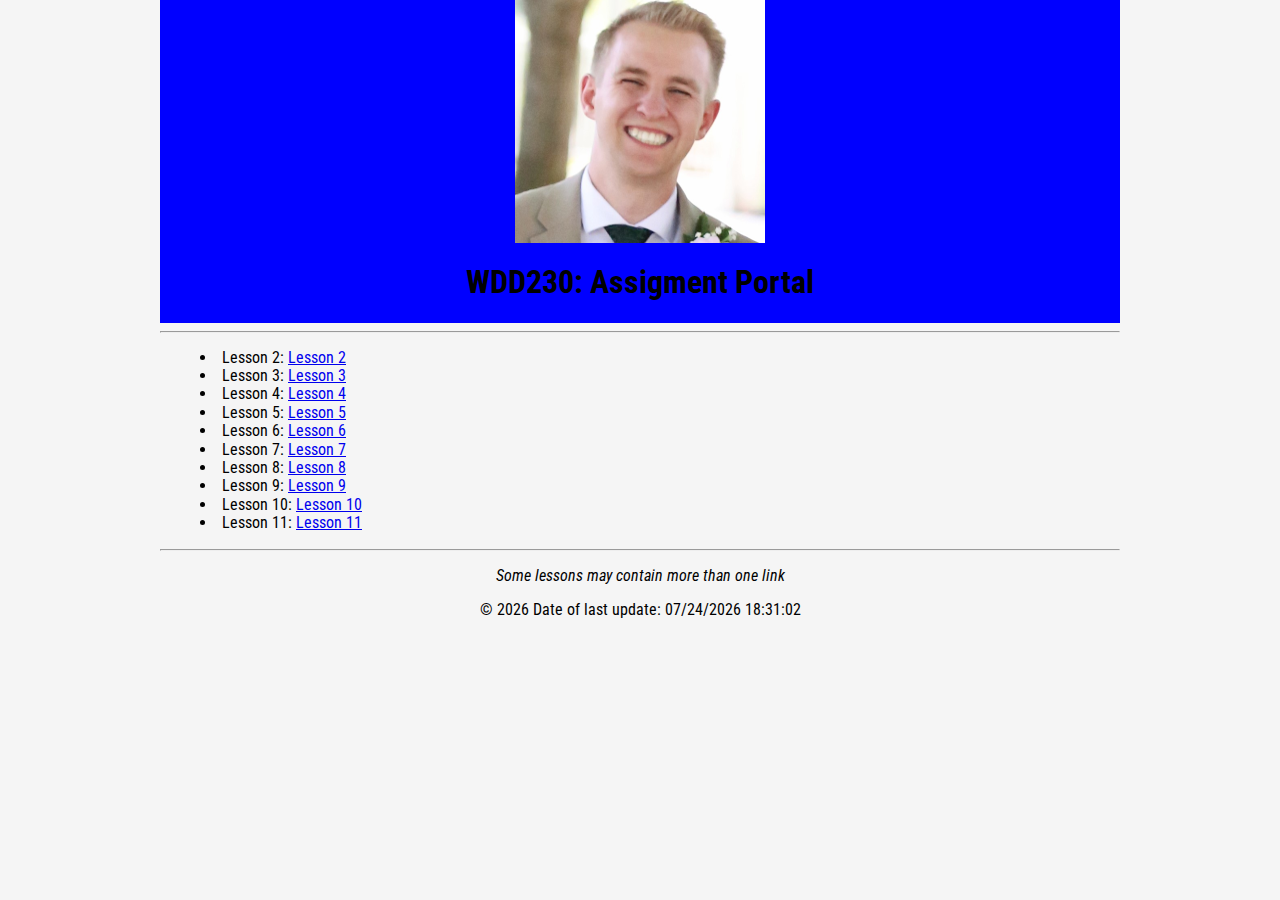
==== index.html @ c276b494 "test fix next page navigation" ====
<!DOCTYPE html>
<html lang="en">
<head>
    <meta charset="UTF-8">
    <meta http-equiv="X-UA-Compatible" content="IE=edge">
    <meta name="viewport" content="width=device-width, initial-scale=1.0">
    <meta name="description" conent="An assignment portal for Tyler Skalka for WDD230: Frontend development at Brigham Young University - Idaho">
    <link rel="preconnect" href="https://fonts.googleapis.com">
    <link rel="preconnect" href="https://fonts.gstatic.com" crossorigin>
    <link href="https://fonts.googleapis.com/css2?family=Roboto+Condensed:wght@300;700&display=swap" rel="stylesheet">
    <link rel ="stylesheet" href="styles/normalize.css">
    <link rel="stylesheet" href="styles/style-sheet.css">
    <link rel ="stylesheet" href="styles/medium.css">
    <title>Tyler's WDD 230 portal</title>
</head>
<body>
    <header>
        <img src="images/fixedprofilepic.png" alt ="profile picture">
        <h1>WDD230: Assigment Portal</h1>
    </header>
    <main>
        <hr>
        <ul>
            <li>Lesson 2: <a href="./week2/design-principles.html">Lesson 2</a></li>
            <li>Lesson 3: <a href="index.html">Lesson 3</a></li>
            <li>Lesson 4: <a href="index.html">Lesson 4</a></li>
            <li>Lesson 5: <a href="index.html">Lesson 5</a></li>
            <li>Lesson 6: <a href="index.html">Lesson 6</a></li>
            <li>Lesson 7: <a href="index.html">Lesson 7</a></li>
            <li>Lesson 8: <a href="index.html">Lesson 8</a></li>
            <li>Lesson 9: <a href="index.html">Lesson 9</a></li>
            <li>Lesson 10: <a href="index.html">Lesson 10</a></li>
            <li>Lesson 11: <a href="index.html">Lesson 11</a></li>
        </ul>
        <hr>
        <p>Some lessons may contain more than one link</p>
    </main>

<footer>
    &copy;
</footer>
<script src="./scripts/script.js"></script>
</body>
</html>
---- styles/style-sheet.css ----
body
{
    max-width: 960px;
    margin: 0 auto;
    background-color: whitesmoke;
    font-family: 'Roboto Condensed', sans-serif;
}

header{
    display: grid;
    grid-template-columns: auto;
    background-color: blue;
}

ul{
    list-style-position: inside;
}
p{
    font-style: italic;
}
---- styles/medium.css ----
@media only screen and (min-width: 32.5em)
{
    img{
        display: block;
        margin-left: auto;
        margin-right: auto;
    }

    h1{
        text-align: center;
    }

    p{
        text-align: center;
    }

    footer{
        text-align: center;
    }

}
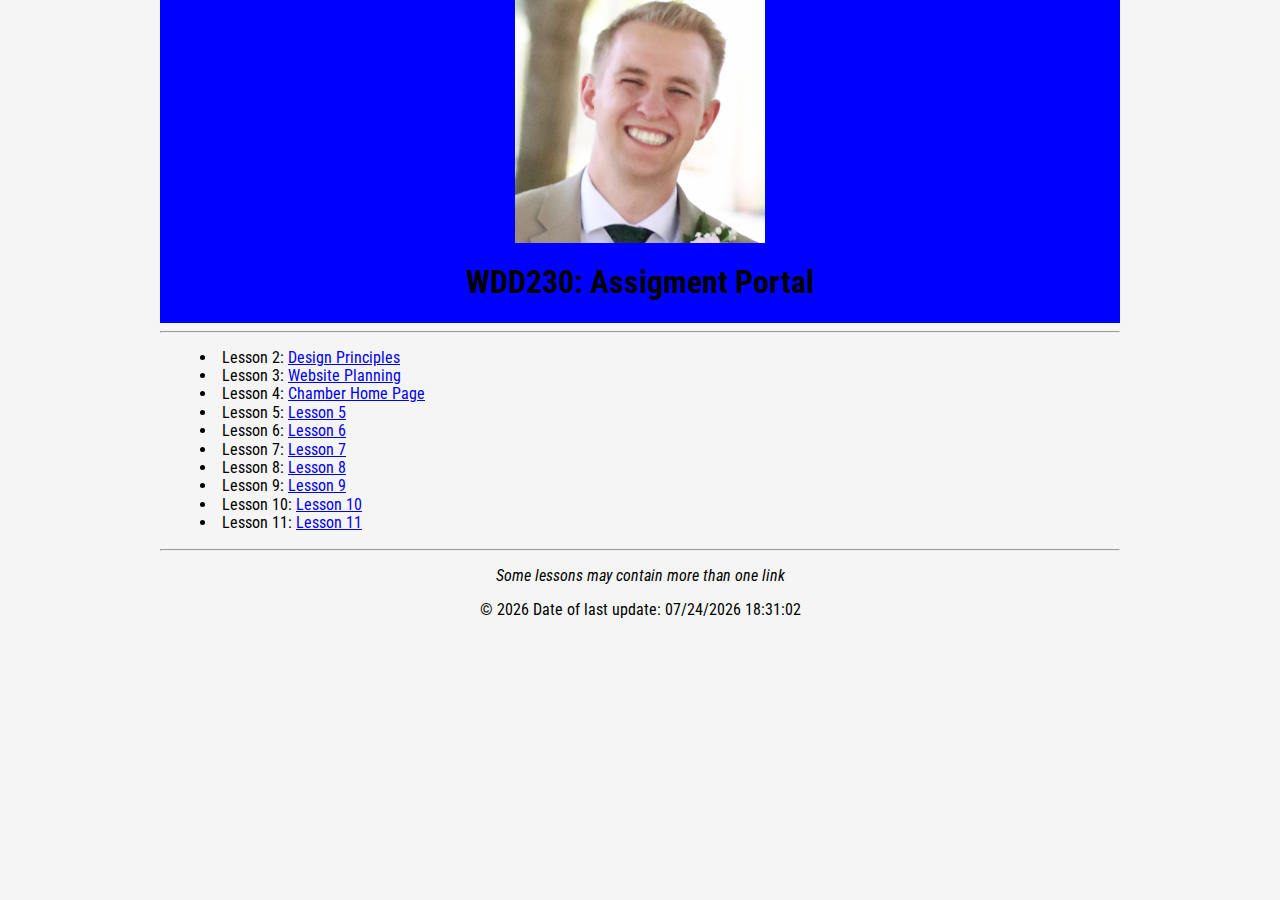
==== commit 3e857306: "chamber homepage" ====
--- a/index.html
+++ b/index.html
@@ -21,9 +21,9 @@
     <main>
         <hr>
         <ul>
-            <li>Lesson 2: <a href="./week2/design-principles.html">Lesson 2</a></li>
-            <li>Lesson 3: <a href="index.html">Lesson 3</a></li>
-            <li>Lesson 4: <a href="index.html">Lesson 4</a></li>
+            <li>Lesson 2: <a href="/wdd230/week2/design-principles.html">Design Principles</a></li>
+            <li>Lesson 3: <a href="/wdd230/week3/index.html">Website Planning</a></li>
+            <li>Lesson 4: <a href="/wdd230/week4/index.html">Chamber Home Page</a></li>
             <li>Lesson 5: <a href="index.html">Lesson 5</a></li>
             <li>Lesson 6: <a href="index.html">Lesson 6</a></li>
             <li>Lesson 7: <a href="index.html">Lesson 7</a></li>
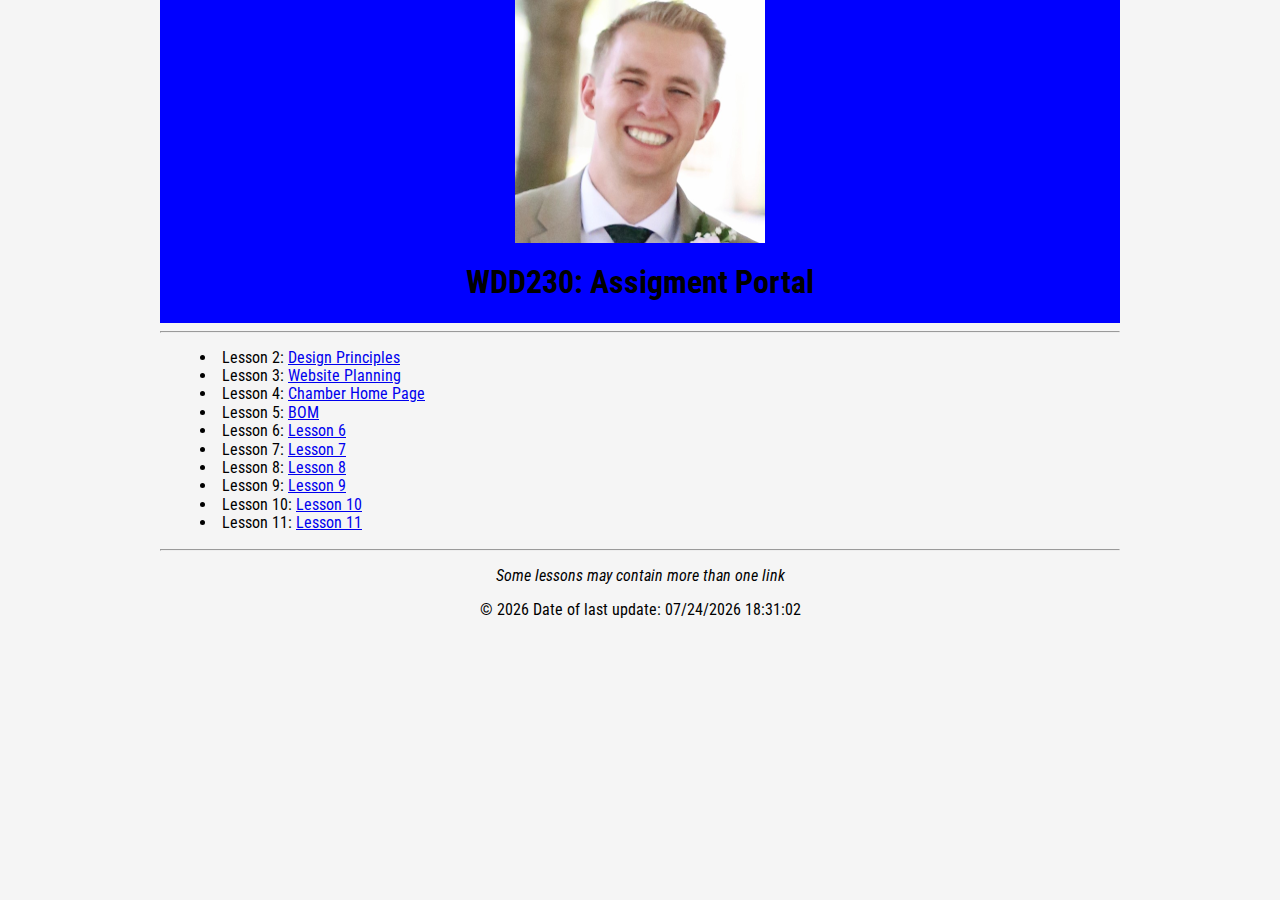
==== commit 480f1e95: "Javascript update, navigation update" ====
--- a/index.html
+++ b/index.html
@@ -5,6 +5,7 @@
     <meta http-equiv="X-UA-Compatible" content="IE=edge">
     <meta name="viewport" content="width=device-width, initial-scale=1.0">
     <meta name="description" conent="An assignment portal for Tyler Skalka for WDD230: Frontend development at Brigham Young University - Idaho">
+    <link rel="shortcut icon" href="favicon.ico">
     <link rel="preconnect" href="https://fonts.googleapis.com">
     <link rel="preconnect" href="https://fonts.gstatic.com" crossorigin>
     <link href="https://fonts.googleapis.com/css2?family=Roboto+Condensed:wght@300;700&display=swap" rel="stylesheet">
@@ -24,7 +25,7 @@
             <li>Lesson 2: <a href="/wdd230/week2/design-principles.html">Design Principles</a></li>
             <li>Lesson 3: <a href="/wdd230/week3/index.html">Website Planning</a></li>
             <li>Lesson 4: <a href="/wdd230/week4/index.html">Chamber Home Page</a></li>
-            <li>Lesson 5: <a href="index.html">Lesson 5</a></li>
+            <li>Lesson 5: <a href="/wdd230/week5/bom.html">BOM</a></li>
             <li>Lesson 6: <a href="index.html">Lesson 6</a></li>
             <li>Lesson 7: <a href="index.html">Lesson 7</a></li>
             <li>Lesson 8: <a href="index.html">Lesson 8</a></li>
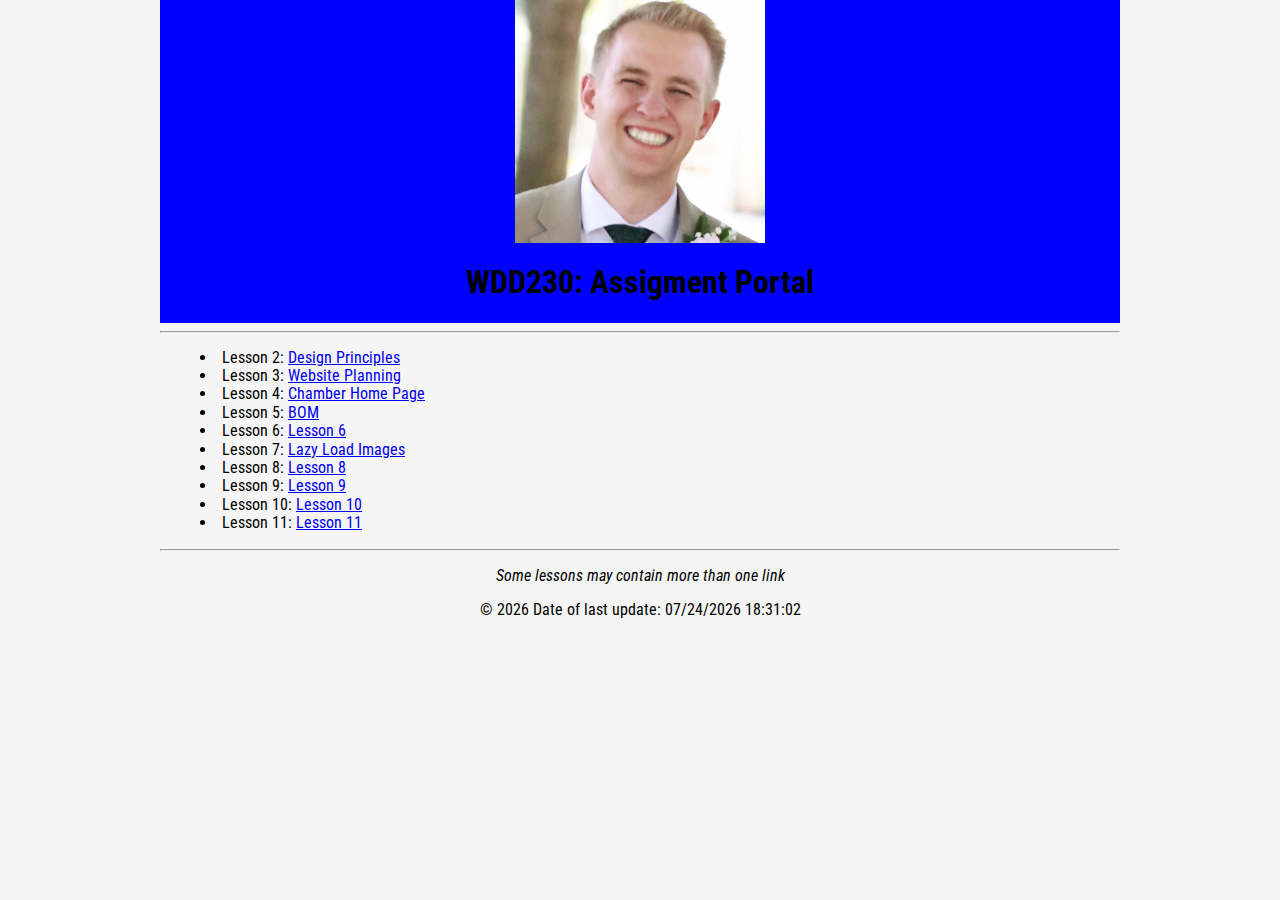
==== commit 8b8f2739: "update index page" ====
--- a/index.html
+++ b/index.html
@@ -22,12 +22,12 @@
     <main>
         <hr>
         <ul>
-            <li>Lesson 2: <a href="/wdd230/week2/design-principles.html">Design Principles</a></li>
-            <li>Lesson 3: <a href="/wdd230/week3/index.html">Website Planning</a></li>
-            <li>Lesson 4: <a href="/wdd230/week4/index.html">Chamber Home Page</a></li>
-            <li>Lesson 5: <a href="/wdd230/week5/bom.html">BOM</a></li>
+            <li>Lesson 2: <a href="/week2/design-principles.html">Design Principles</a></li>
+            <li>Lesson 3: <a href="/week3/index.html">Website Planning</a></li>
+            <li>Lesson 4: <a href="/week4/index.html">Chamber Home Page</a></li>
+            <li>Lesson 5: <a href="/week5/bom.html">BOM</a></li>
             <li>Lesson 6: <a href="index.html">Lesson 6</a></li>
-            <li>Lesson 7: <a href="index.html">Lesson 7</a></li>
+            <li>Lesson 7: <a href="/week7/lazyload.html">Lazy Load Images</a></li>
             <li>Lesson 8: <a href="index.html">Lesson 8</a></li>
             <li>Lesson 9: <a href="index.html">Lesson 9</a></li>
             <li>Lesson 10: <a href="index.html">Lesson 10</a></li>
